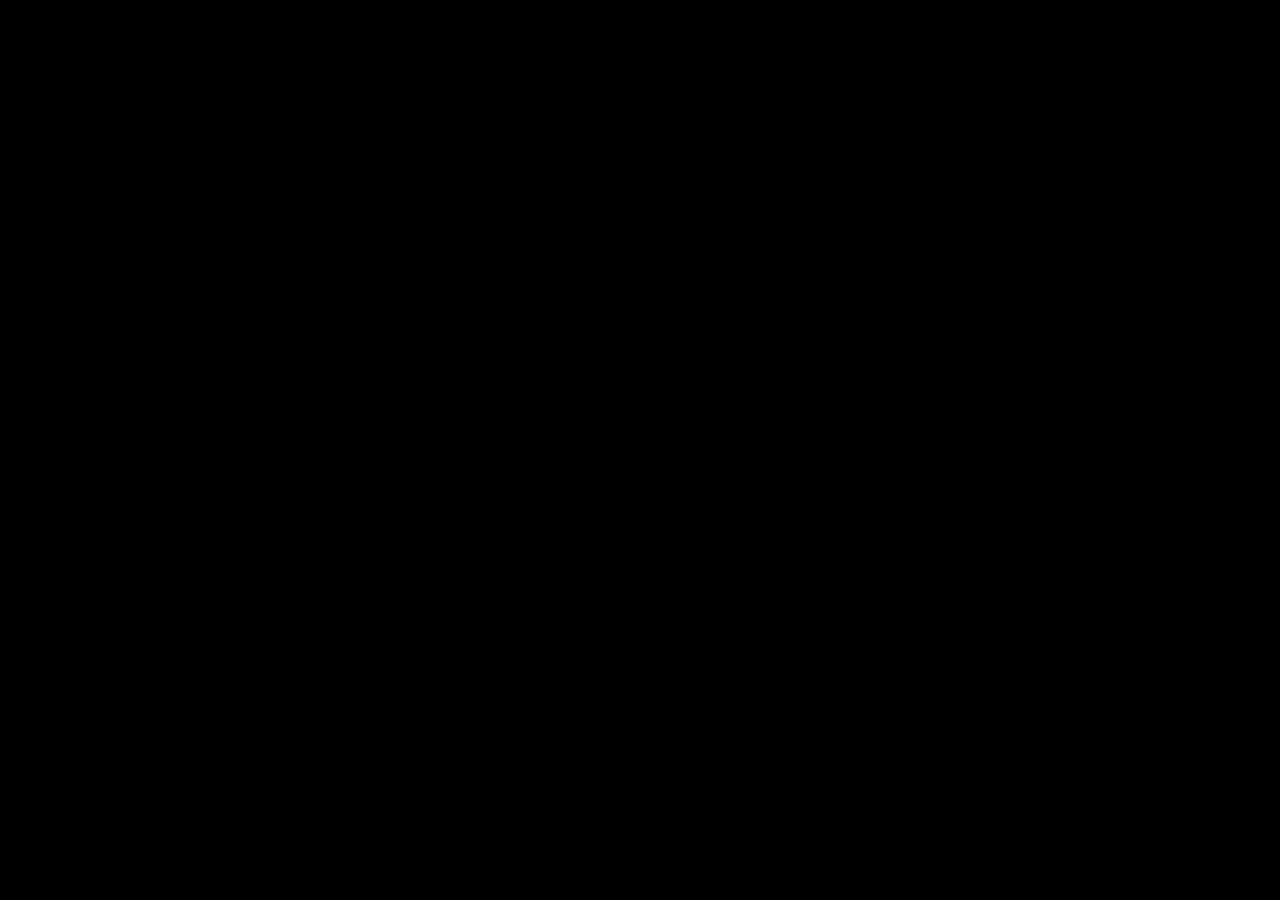
==== index.html @ bd6d2afd "Update index.html" ====
<html>
  <script src="https://kit.fontawesome.com/dee092eab8.js" crossorigin="anonymous"></script>
  <link rel="stylesheet" href='style.css'>
  <body>
    <i class="fa-solid fa-house fa-bounce house" style="color: #ffffff; fa-5x"></i> fa-5x
    <i class="fa fa-camera-retro fa-5x"></i> fa-5x
</body>
</html>
---- style.css ----
body {
  background-color: #000000;
}
.house {
  width: 30px;
}
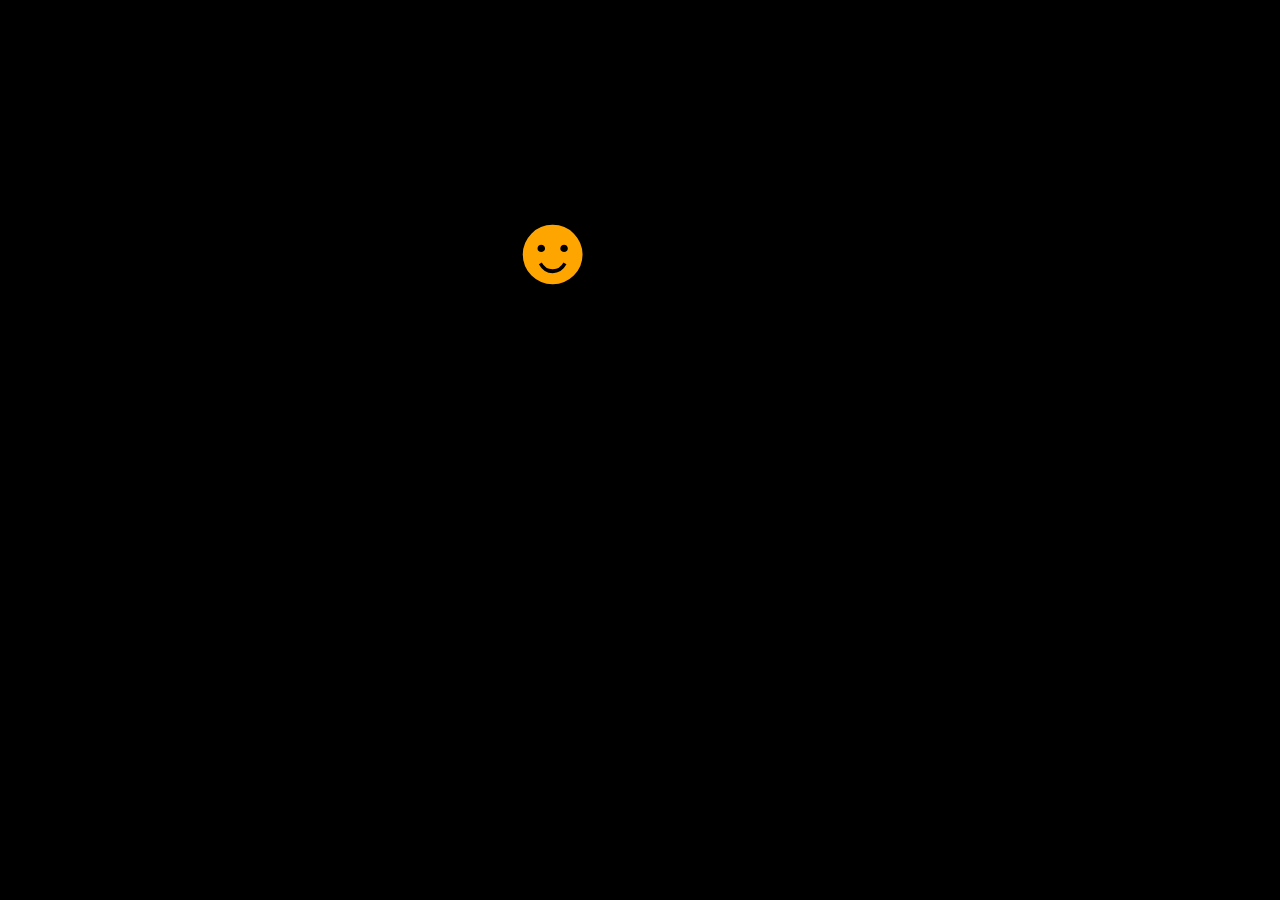
==== commit acfaad93: "Update index.html" ====
--- a/index.html
+++ b/index.html
@@ -2,7 +2,10 @@
   <script src="https://kit.fontawesome.com/dee092eab8.js" crossorigin="anonymous"></script>
   <link rel="stylesheet" href='style.css'>
   <body>
-    <i class="fa-solid fa-house fa-bounce house" style="color: #ffffff; fa-5x"></i> fa-5x
-    <i class="fa fa-camera-retro fa-5x"></i> fa-5x
+    <i class="fa-solid fa-house fa-bounce house fa-5x" style="color: #ffffff;"></i>
+        <div id="one">
+        <div id="two"><div id="three">☻</div></div>
+    </div>
 </body>
+  
 </html>
--- a/style.css
+++ b/style.css
@@ -4,3 +4,43 @@
 .house {
   width: 30px;
 }
+@-webkit-keyframes circle {
+    from { transform:rotate(0deg); }
+    to { transform:rotate(180deg); }
+}
+
+@-webkit-keyframes inner-circle {
+    from { transform:rotate(0deg); }
+    to { transform:rotate(-180deg); }
+}
+
+#one {
+    position: absolute;
+    left: 500px;
+    top: 200px;
+    width:100px;
+    height:100px;
+    border-radius: 50px;
+    background-color: #000000;
+}
+
+#two {
+    width:100px;
+    height:100px;
+    margin: 0px auto 0;
+    color:orange;
+    font-size:100px;
+    line-height:1;
+
+    transform-origin:50% 200px;
+}
+
+
+ #one:hover > div {
+     animation: circle 1s linear infinite;
+    -webkit-animation: circle 1s linear infinite;
+ }
+#one:hover > div > div {
+     animation: inner-circle 1s linear infinite;
+    -webkit-animation: inner-circle 1s linear infinite;
+ }
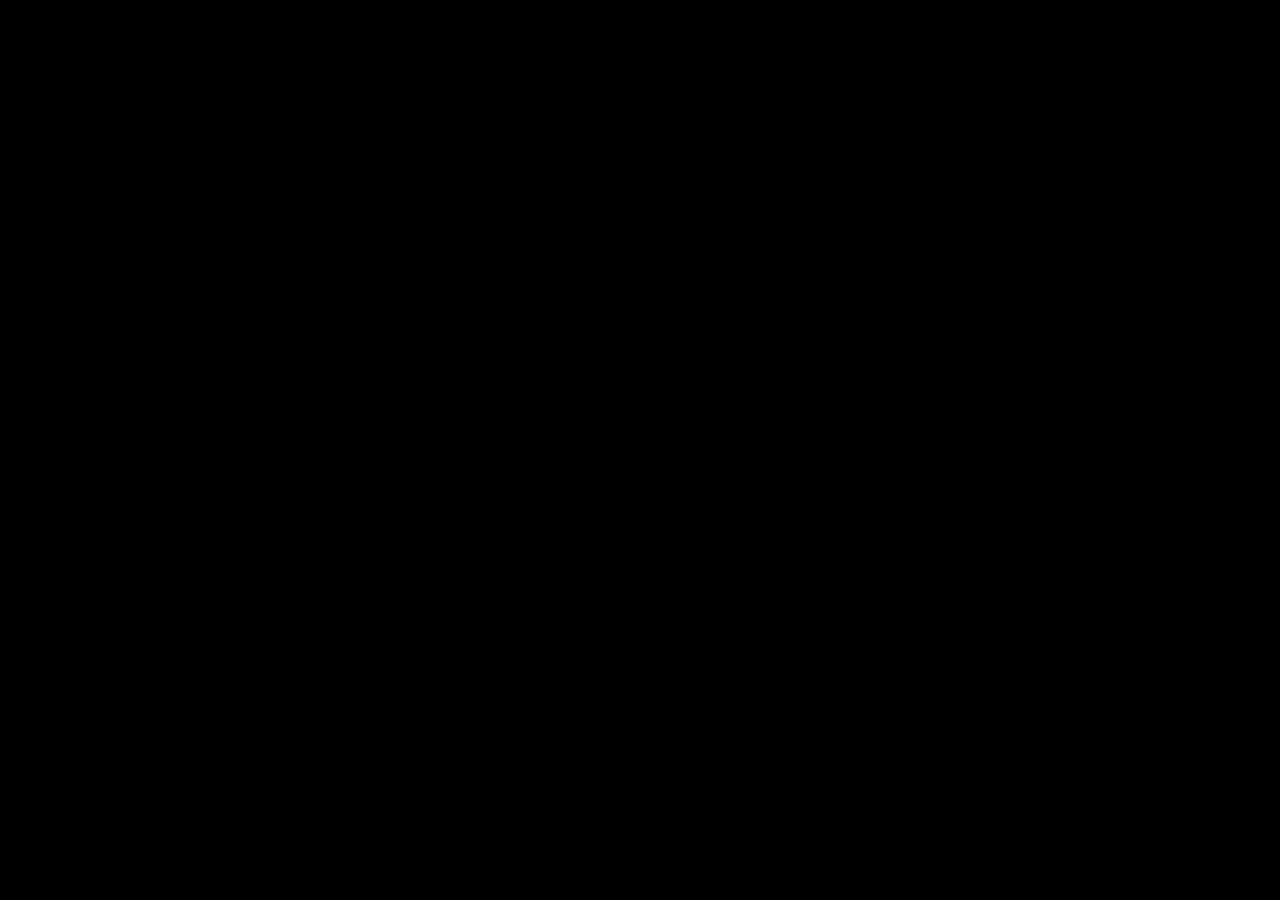
==== commit cad8367a: "Update index.html" ====
--- a/index.html
+++ b/index.html
@@ -2,10 +2,7 @@
   <script src="https://kit.fontawesome.com/dee092eab8.js" crossorigin="anonymous"></script>
   <link rel="stylesheet" href='style.css'>
   <body>
-    <i class="fa-solid fa-house fa-bounce house fa-5x" style="color: #ffffff;"></i>
-        <div id="one">
-        <div id="two"><div id="three">☻</div></div>
-    </div>
+    <i id="one" class="fa-solid fa-house fa-bounce house fa-5x" style="color: #ffffff;"></i>
 </body>
   
 </html>
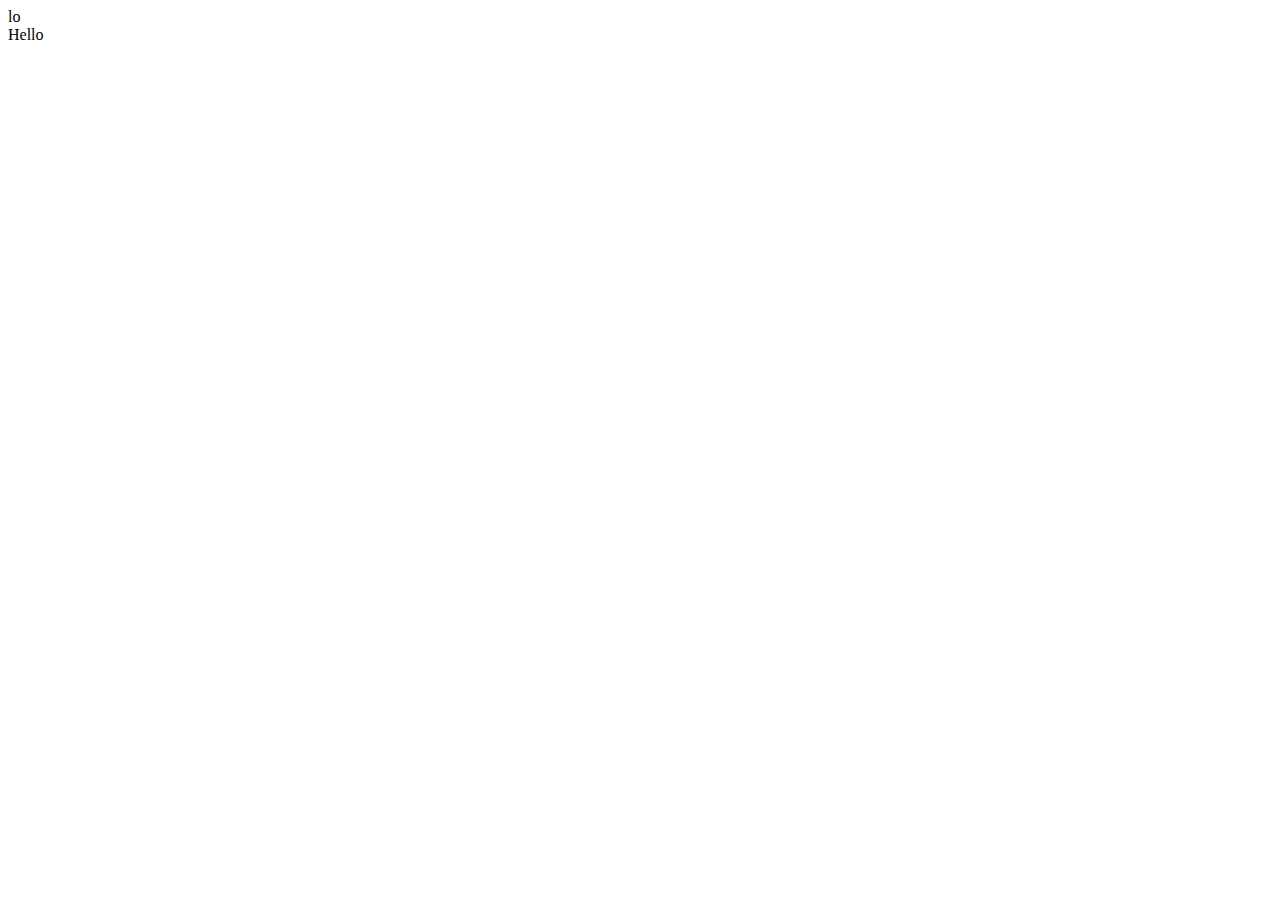
==== commit ea36be0a: "Update index.html" ====
--- a/index.html
+++ b/index.html
@@ -1,8 +1,10 @@
-<html>
+lo<html>
   <script src="https://kit.fontawesome.com/dee092eab8.js" crossorigin="anonymous"></script>
   <link rel="stylesheet" href='style.css'>
   <body>
-    <i id="one" class="fa-solid fa-house fa-bounce house fa-5x" style="color: #ffffff;"></i>
+        <div id="one">
+        <div id="two"><div id="three">Hello</div></div>
+    </div>
 </body>
   
 </html>
--- a/style.css
+++ b/style.css
@@ -1,9 +1,9 @@
 body {
-  background-color: #000000;
+  background-color: #ffffff;
 }
 .house {
   width: 30px;
-}
+  
 @-webkit-keyframes circle {
     from { transform:rotate(0deg); }
     to { transform:rotate(180deg); }
@@ -44,3 +44,4 @@
      animation: inner-circle 1s linear infinite;
     -webkit-animation: inner-circle 1s linear infinite;
  }
+</style>
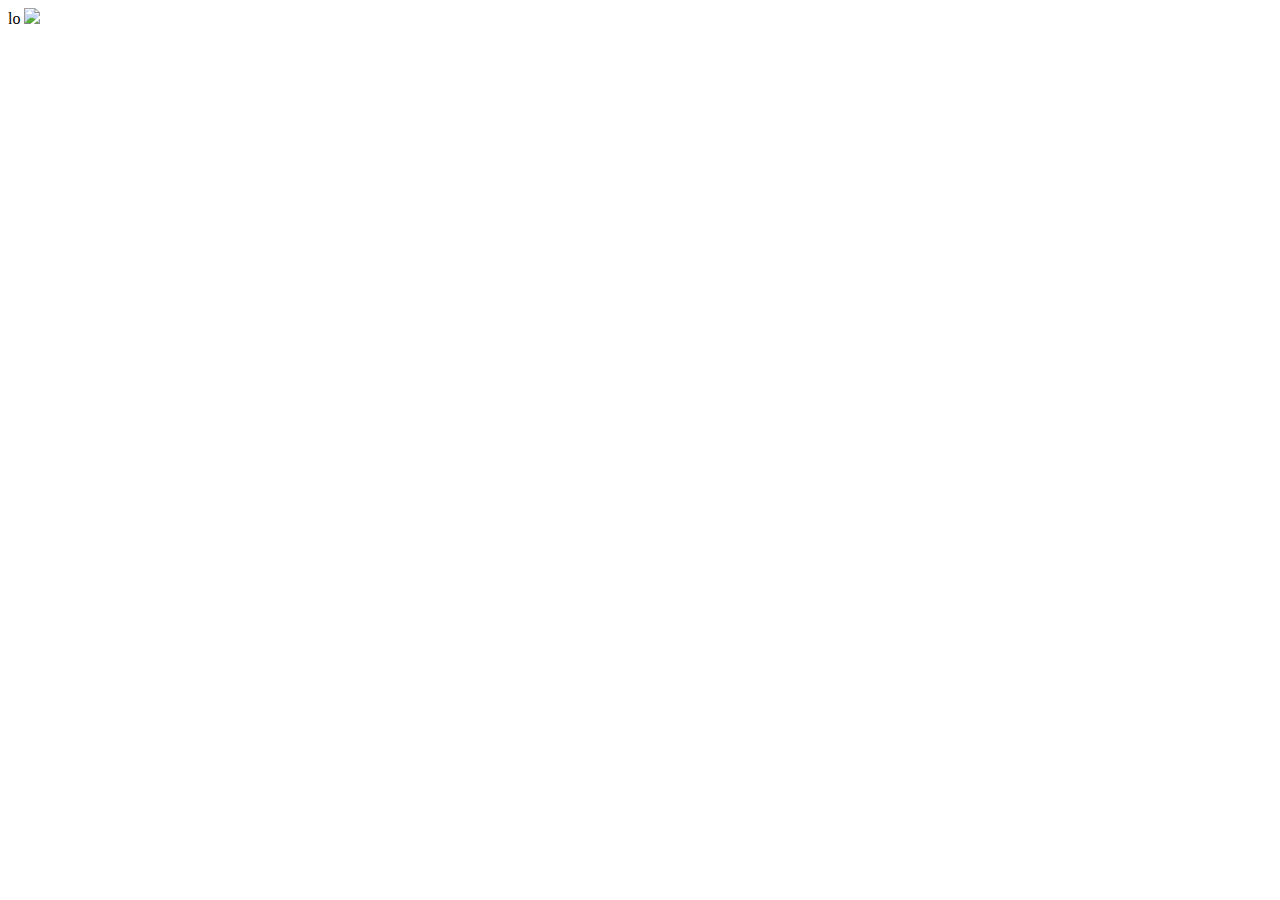
==== commit 8ec63b5e: "Update index.html" ====
--- a/index.html
+++ b/index.html
@@ -2,9 +2,7 @@
   <script src="https://kit.fontawesome.com/dee092eab8.js" crossorigin="anonymous"></script>
   <link rel="stylesheet" href='style.css'>
   <body>
-        <div id="one">
-        <div id="two"><div id="three">Hello</div></div>
-    </div>
+    <img src="https://user-images.githubusercontent.com/194400/49531010-48dad180-f8b1-11e8-8d89-1e61320e1d82.png" class="title-logo-b" />
 </body>
   
 </html>
--- a/style.css
+++ b/style.css
@@ -1,47 +1,13 @@
 body {
   background-color: #ffffff;
-}
-.house {
-  width: 30px;
-  
-@-webkit-keyframes circle {
-    from { transform:rotate(0deg); }
-    to { transform:rotate(180deg); }
+.title-logo-b:hover {
+  animation: shake 1s;
+  animation-iteration-count: infinite;
 }
 
-@-webkit-keyframes inner-circle {
-    from { transform:rotate(0deg); }
-    to { transform:rotate(-180deg); }
+@keyframes shake {
+ 0%{-webkit-transform:rotate(0deg)}
+    25%{-webkit-transform:rotate(5deg)}
+    75%{-webkit-transform:rotate(-5deg)}
+    100%{-webkit-transform:rotate(0deg)}
 }
-
-#one {
-    position: absolute;
-    left: 500px;
-    top: 200px;
-    width:100px;
-    height:100px;
-    border-radius: 50px;
-    background-color: #000000;
-}
-
-#two {
-    width:100px;
-    height:100px;
-    margin: 0px auto 0;
-    color:orange;
-    font-size:100px;
-    line-height:1;
-
-    transform-origin:50% 200px;
-}
-
-
- #one:hover > div {
-     animation: circle 1s linear infinite;
-    -webkit-animation: circle 1s linear infinite;
- }
-#one:hover > div > div {
-     animation: inner-circle 1s linear infinite;
-    -webkit-animation: inner-circle 1s linear infinite;
- }
-</style>
